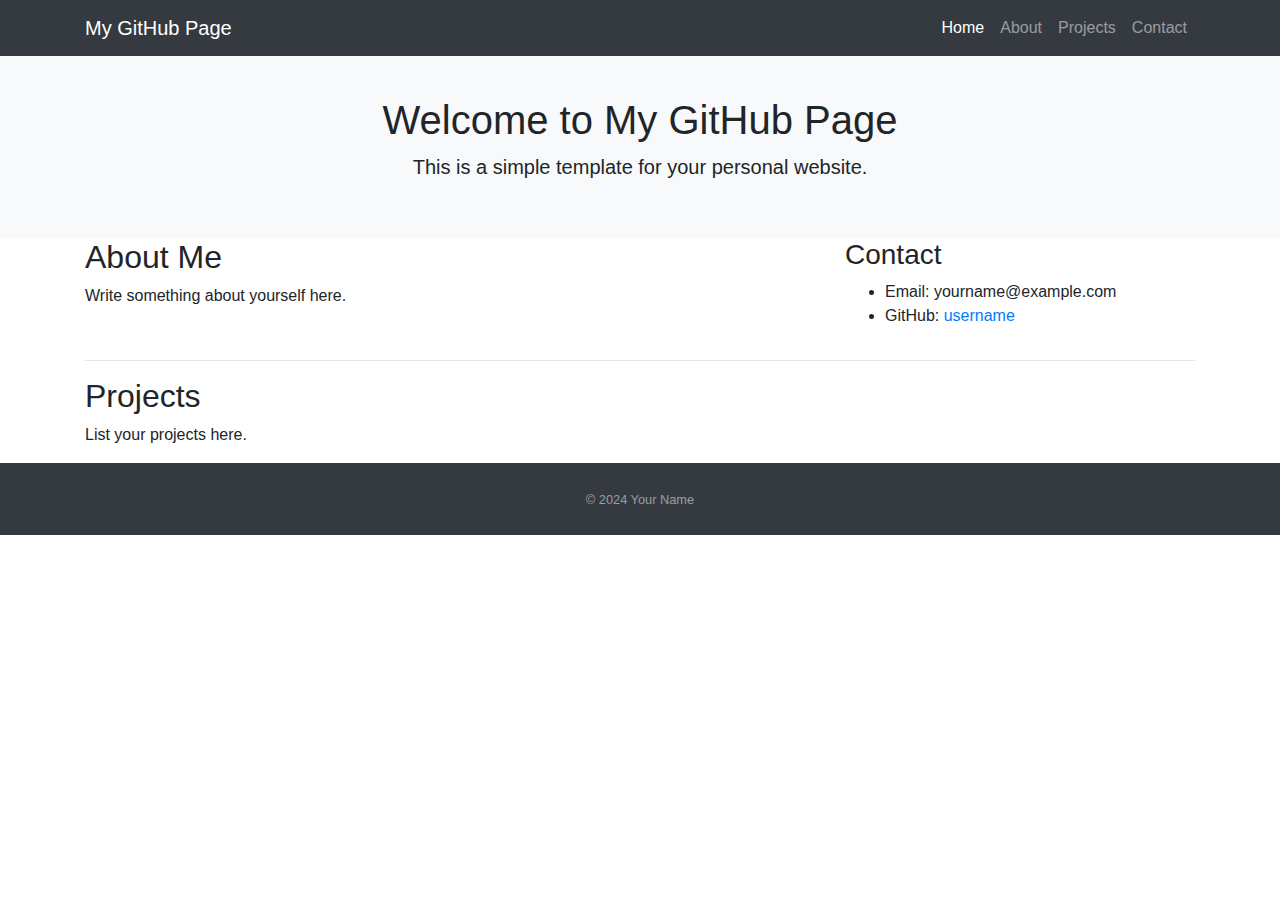
==== index.html @ a93f7b8a "index.html" ====
<!DOCTYPE html>
<html lang="en">
<head>
    <meta charset="UTF-8">
    <meta name="viewport" content="width=device-width, initial-scale=1.0">
    <title>My GitHub Page</title>
    <link href="https://stackpath.bootstrapcdn.com/bootstrap/4.5.2/css/bootstrap.min.css" rel="stylesheet">
    <style>
        body {
            padding-top: 56px;
        }
        .header {
            background-color: #f8f9fa;
            padding: 40px 0;
            text-align: center;
        }
    </style>
</head>
<body>
    <nav class="navbar navbar-expand-lg navbar-dark bg-dark fixed-top">
        <div class="container">
            <a class="navbar-brand" href="#">My GitHub Page</a>
            <button class="navbar-toggler" type="button" data-toggle="collapse" data-target="#navbarResponsive" aria-controls="navbarResponsive" aria-expanded="false" aria-label="Toggle navigation">
                <span class="navbar-toggler-icon"></span>
            </button>
            <div class="collapse navbar-collapse" id="navbarResponsive">
                <ul class="navbar-nav ml-auto">
                    <li class="nav-item active">
                        <a class="nav-link" href="#">Home</a>
                    </li>
                    <li class="nav-item">
                        <a class="nav-link" href="#">About</a>
                    </li>
                    <li class="nav-item">
                        <a class="nav-link" href="#">Projects</a>
                    </li>
                    <li class="nav-item">
                        <a class="nav-link" href="#">Contact</a>
                    </li>
                </ul>
            </div>
        </div>
    </nav>

    <header class="header">
        <div class="container">
            <h1>Welcome to My GitHub Page</h1>
            <p class="lead">This is a simple template for your personal website.</p>
        </div>
    </header>

    <div class="container">
        <div class="row">
            <div class="col-lg-8">
                <h2>About Me</h2>
                <p>Write something about yourself here.</p>
            </div>
            <div class="col-lg-4">
                <h3>Contact</h3>
                <ul>
                    <li>Email: yourname@example.com</li>
                    <li>GitHub: <a href="https://github.com/username">username</a></li>
                </ul>
            </div>
        </div>

        <hr>

        <div class="row">
            <div class="col-lg-12">
                <h2>Projects</h2>
                <p>List your projects here.</p>
            </div>
        </div>
    </div>

    <footer class="py-4 bg-dark text-white-50">
        <div class="container text-center">
            <small>&copy; 2024 Your Name</small>
        </div>
    </footer>

    <script src="https://code.jquery.com/jquery-3.5.1.slim.min.js"></script>
    <script src="https://cdn.jsdelivr.net/npm/@popperjs/core@2.0.6/dist/umd/popper.min.js"></script>
    <script src="https://stackpath.bootstrapcdn.com/bootstrap/4.5.2/js/bootstrap.min.js"></script>
</body>
</html>
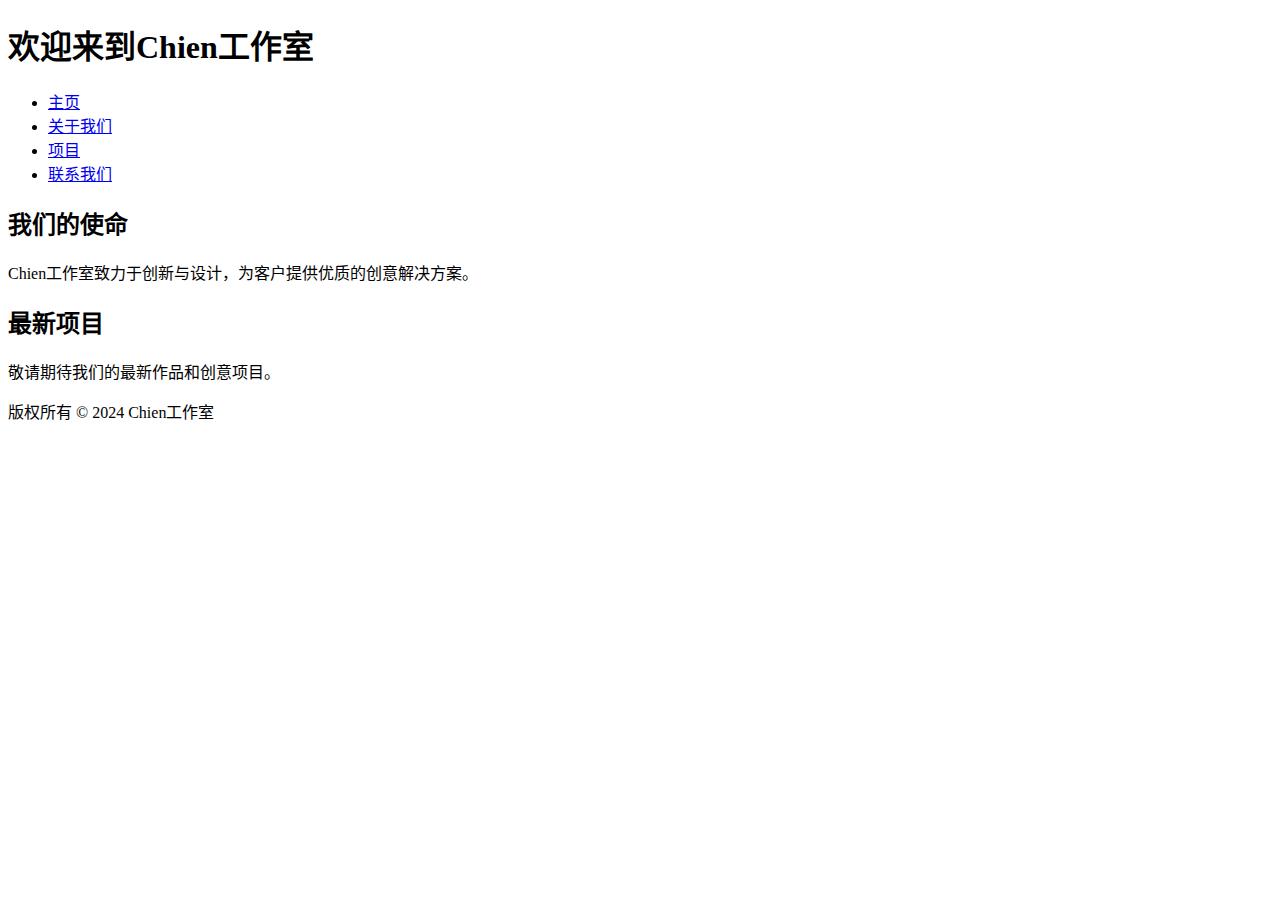
==== commit 9b9c726e: "index.html" ====
--- a/index.html
+++ b/index.html
@@ -1,87 +1,37 @@
 <!DOCTYPE html>
-<html lang="en">
+<html lang="zh-CN">
 <head>
     <meta charset="UTF-8">
     <meta name="viewport" content="width=device-width, initial-scale=1.0">
-    <title>My GitHub Page</title>
-    <link href="https://stackpath.bootstrapcdn.com/bootstrap/4.5.2/css/bootstrap.min.css" rel="stylesheet">
-    <style>
-        body {
-            padding-top: 56px;
-        }
-        .header {
-            background-color: #f8f9fa;
-            padding: 40px 0;
-            text-align: center;
-        }
-    </style>
+    <title>Chien工作室</title>
+    <link rel="stylesheet" href="styles.css">
 </head>
 <body>
-    <nav class="navbar navbar-expand-lg navbar-dark bg-dark fixed-top">
-        <div class="container">
-            <a class="navbar-brand" href="#">My GitHub Page</a>
-            <button class="navbar-toggler" type="button" data-toggle="collapse" data-target="#navbarResponsive" aria-controls="navbarResponsive" aria-expanded="false" aria-label="Toggle navigation">
-                <span class="navbar-toggler-icon"></span>
-            </button>
-            <div class="collapse navbar-collapse" id="navbarResponsive">
-                <ul class="navbar-nav ml-auto">
-                    <li class="nav-item active">
-                        <a class="nav-link" href="#">Home</a>
-                    </li>
-                    <li class="nav-item">
-                        <a class="nav-link" href="#">About</a>
-                    </li>
-                    <li class="nav-item">
-                        <a class="nav-link" href="#">Projects</a>
-                    </li>
-                    <li class="nav-item">
-                        <a class="nav-link" href="#">Contact</a>
-                    </li>
-                </ul>
-            </div>
-        </div>
-    </nav>
-
-    <header class="header">
-        <div class="container">
-            <h1>Welcome to My GitHub Page</h1>
-            <p class="lead">This is a simple template for your personal website.</p>
-        </div>
+    <header>
+        <h1>欢迎来到Chien工作室</h1>
+        <nav>
+            <ul>
+                <li><a href="index.html">主页</a></li>
+                <li><a href="about.html">关于我们</a></li>
+                <li><a href="projects.html">项目</a></li>
+                <li><a href="contact.html">联系我们</a></li>
+            </ul>
+        </nav>
     </header>
 
-    <div class="container">
-        <div class="row">
-            <div class="col-lg-8">
-                <h2>About Me</h2>
-                <p>Write something about yourself here.</p>
-            </div>
-            <div class="col-lg-4">
-                <h3>Contact</h3>
-                <ul>
-                    <li>Email: yourname@example.com</li>
-                    <li>GitHub: <a href="https://github.com/username">username</a></li>
-                </ul>
-            </div>
-        </div>
+    <main>
+        <section>
+            <h2>我们的使命</h2>
+            <p>Chien工作室致力于创新与设计，为客户提供优质的创意解决方案。</p>
+        </section>
+        <section>
+            <h2>最新项目</h2>
+            <p>敬请期待我们的最新作品和创意项目。</p>
+        </section>
+    </main>
 
-        <hr>
-
-        <div class="row">
-            <div class="col-lg-12">
-                <h2>Projects</h2>
-                <p>List your projects here.</p>
-            </div>
-        </div>
-    </div>
-
-    <footer class="py-4 bg-dark text-white-50">
-        <div class="container text-center">
-            <small>&copy; 2024 Your Name</small>
-        </div>
+    <footer>
+        <p>版权所有 &copy; 2024 Chien工作室</p>
     </footer>
-
-    <script src="https://code.jquery.com/jquery-3.5.1.slim.min.js"></script>
-    <script src="https://cdn.jsdelivr.net/npm/@popperjs/core@2.0.6/dist/umd/popper.min.js"></script>
-    <script src="https://stackpath.bootstrapcdn.com/bootstrap/4.5.2/js/bootstrap.min.js"></script>
 </body>
 </html>
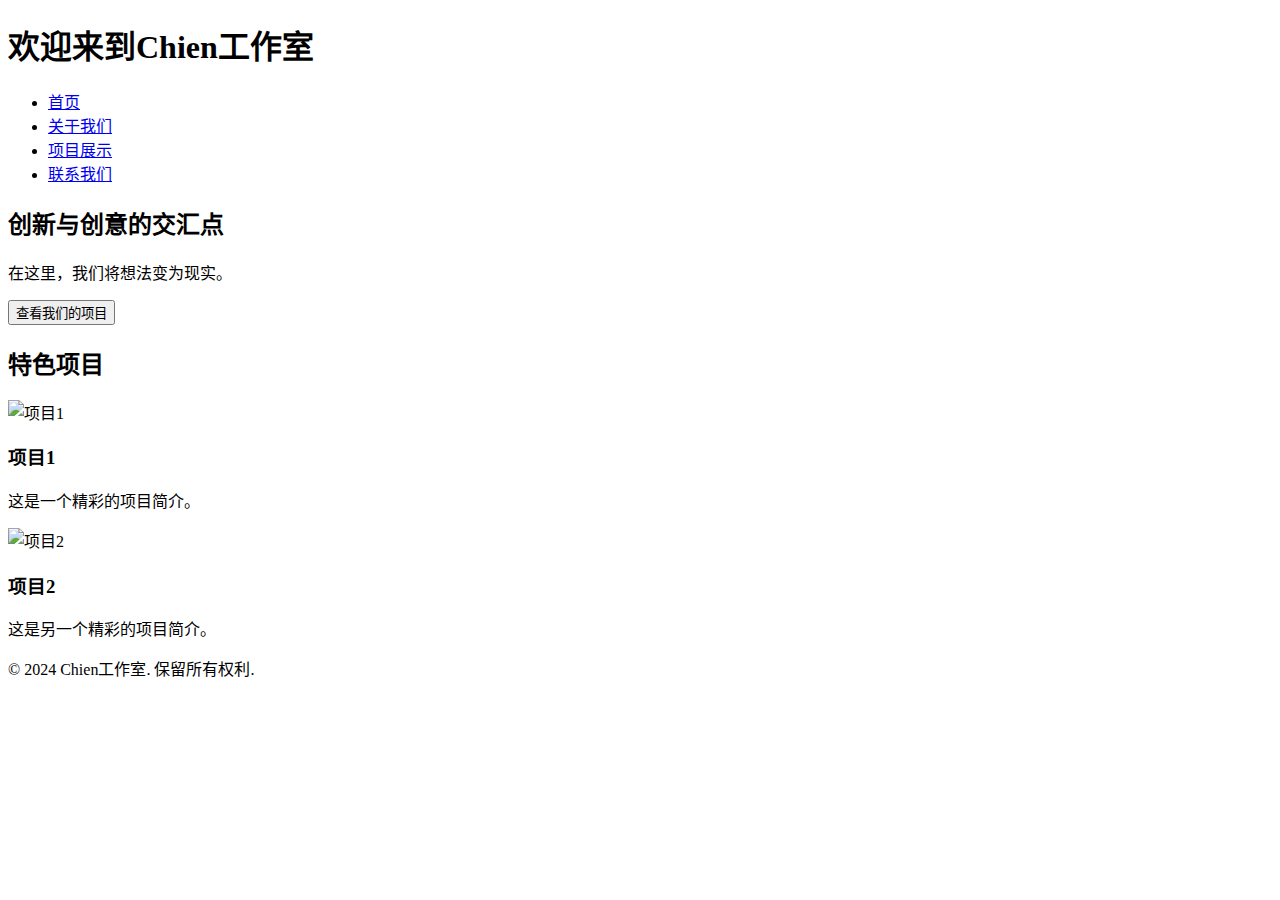
==== commit 34f5779d: "index.html" ====
--- a/index.html
+++ b/index.html
@@ -4,34 +4,50 @@
     <meta charset="UTF-8">
     <meta name="viewport" content="width=device-width, initial-scale=1.0">
     <title>Chien工作室</title>
-    <link rel="stylesheet" href="styles.css">
+    <link rel="stylesheet" href="assets/css/style.css">
 </head>
 <body>
     <header>
         <h1>欢迎来到Chien工作室</h1>
         <nav>
             <ul>
-                <li><a href="index.html">主页</a></li>
+                <li><a href="index.html">首页</a></li>
                 <li><a href="about.html">关于我们</a></li>
-                <li><a href="projects.html">项目</a></li>
+                <li><a href="projects.html">项目展示</a></li>
                 <li><a href="contact.html">联系我们</a></li>
             </ul>
         </nav>
     </header>
-
+    
     <main>
-        <section>
-            <h2>我们的使命</h2>
-            <p>Chien工作室致力于创新与设计，为客户提供优质的创意解决方案。</p>
+        <section class="hero">
+            <h2>创新与创意的交汇点</h2>
+            <p>在这里，我们将想法变为现实。</p>
+            <button onclick="window.location.href='projects.html'">查看我们的项目</button>
         </section>
-        <section>
-            <h2>最新项目</h2>
-            <p>敬请期待我们的最新作品和创意项目。</p>
+        
+        <section class="featured-projects">
+            <h2>特色项目</h2>
+            <div class="project-gallery">
+                <div class="project-item">
+                    <img src="assets/images/project1.jpg" alt="项目1">
+                    <h3>项目1</h3>
+                    <p>这是一个精彩的项目简介。</p>
+                </div>
+                <div class="project-item">
+                    <img src="assets/images/project2.jpg" alt="项目2">
+                    <h3>项目2</h3>
+                    <p>这是另一个精彩的项目简介。</p>
+                </div>
+                <!-- 更多项目 -->
+            </div>
         </section>
     </main>
+    
+    <footer>
+        <p>© 2024 Chien工作室. 保留所有权利.</p>
+    </footer>
 
-    <footer>
-        <p>版权所有 &copy; 2024 Chien工作室</p>
-    </footer>
+    <script src="assets/js/script.js"></script>
 </body>
 </html>
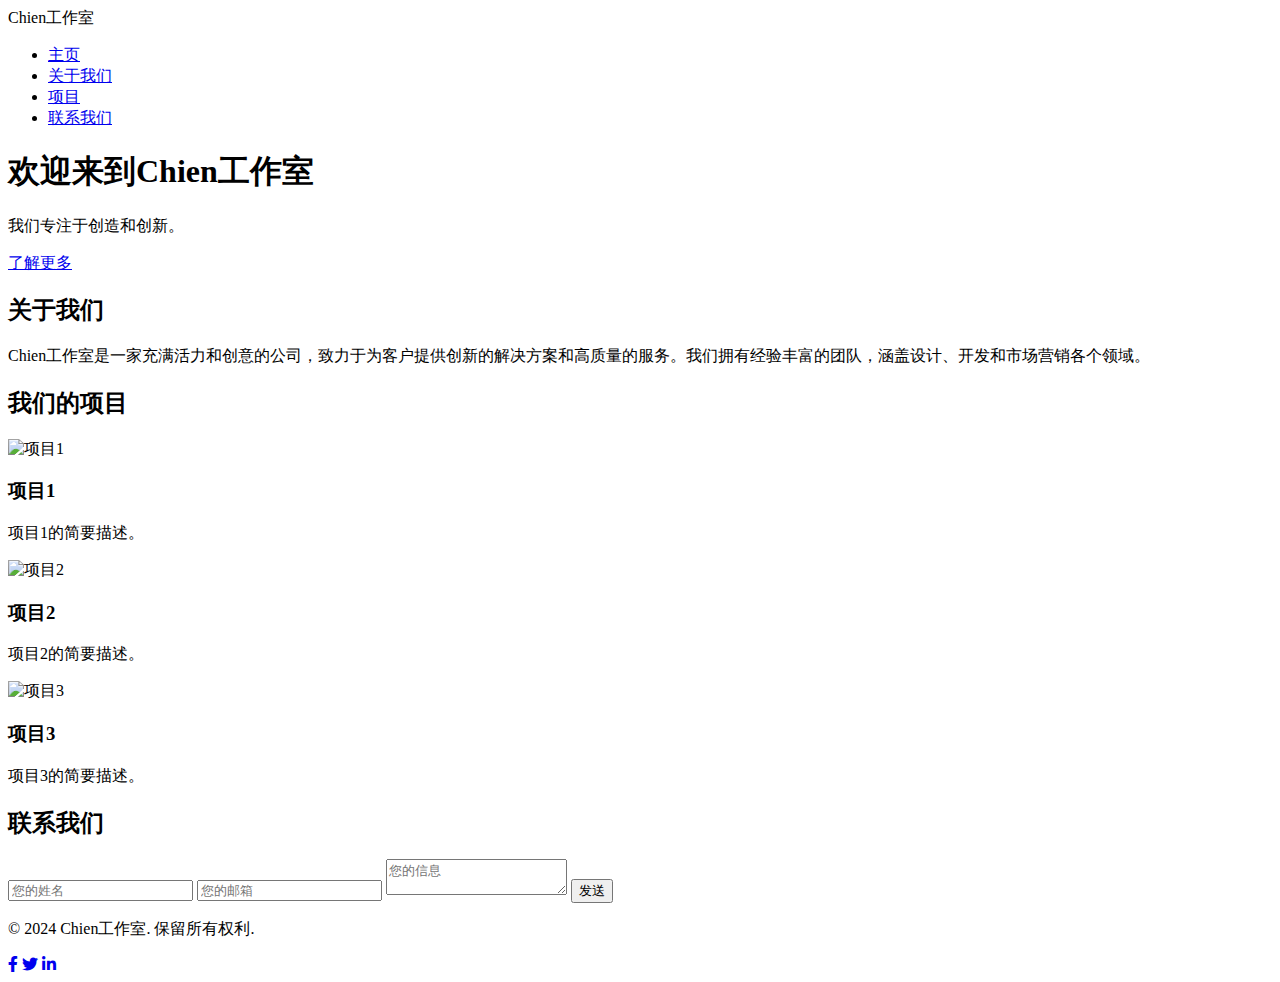
==== commit f41cf83f: "index.html" ====
--- a/index.html
+++ b/index.html
@@ -1,53 +1,80 @@
 <!DOCTYPE html>
-<html lang="zh-CN">
+<html lang="zh">
 <head>
     <meta charset="UTF-8">
     <meta name="viewport" content="width=device-width, initial-scale=1.0">
     <title>Chien工作室</title>
-    <link rel="stylesheet" href="assets/css/style.css">
+    <link rel="stylesheet" href="styles/style.css">
+    <link rel="stylesheet" href="https://cdnjs.cloudflare.com/ajax/libs/font-awesome/6.0.0/css/all.min.css">
 </head>
 <body>
     <header>
-        <h1>欢迎来到Chien工作室</h1>
         <nav>
+            <div class="logo">Chien工作室</div>
             <ul>
-                <li><a href="index.html">首页</a></li>
-                <li><a href="about.html">关于我们</a></li>
-                <li><a href="projects.html">项目展示</a></li>
-                <li><a href="contact.html">联系我们</a></li>
+                <li><a href="#home">主页</a></li>
+                <li><a href="#about">关于我们</a></li>
+                <li><a href="#projects">项目</a></li>
+                <li><a href="#contact">联系我们</a></li>
             </ul>
         </nav>
     </header>
-    
+
     <main>
-        <section class="hero">
-            <h2>创新与创意的交汇点</h2>
-            <p>在这里，我们将想法变为现实。</p>
-            <button onclick="window.location.href='projects.html'">查看我们的项目</button>
+        <section id="home">
+            <div class="hero">
+                <h1>欢迎来到Chien工作室</h1>
+                <p>我们专注于创造和创新。</p>
+                <a href="#about" class="cta-button">了解更多</a>
+            </div>
         </section>
-        
-        <section class="featured-projects">
-            <h2>特色项目</h2>
-            <div class="project-gallery">
+
+        <section id="about">
+            <h2>关于我们</h2>
+            <p>Chien工作室是一家充满活力和创意的公司，致力于为客户提供创新的解决方案和高质量的服务。我们拥有经验丰富的团队，涵盖设计、开发和市场营销各个领域。</p>
+        </section>
+
+        <section id="projects">
+            <h2>我们的项目</h2>
+            <div class="project-list">
                 <div class="project-item">
-                    <img src="assets/images/project1.jpg" alt="项目1">
+                    <img src="images/project1.jpg" alt="项目1">
                     <h3>项目1</h3>
-                    <p>这是一个精彩的项目简介。</p>
+                    <p>项目1的简要描述。</p>
                 </div>
                 <div class="project-item">
-                    <img src="assets/images/project2.jpg" alt="项目2">
+                    <img src="images/project2.jpg" alt="项目2">
                     <h3>项目2</h3>
-                    <p>这是另一个精彩的项目简介。</p>
+                    <p>项目2的简要描述。</p>
                 </div>
-                <!-- 更多项目 -->
+                <div class="project-item">
+                    <img src="images/project3.jpg" alt="项目3">
+                    <h3>项目3</h3>
+                    <p>项目3的简要描述。</p>
+                </div>
             </div>
         </section>
+
+        <section id="contact">
+            <h2>联系我们</h2>
+            <form>
+                <input type="text" placeholder="您的姓名">
+                <input type="email" placeholder="您的邮箱">
+                <textarea placeholder="您的信息"></textarea>
+                <button type="submit">发送</button>
+            </form>
+        </section>
     </main>
-    
+
     <footer>
-        <p>© 2024 Chien工作室. 保留所有权利.</p>
+        <p>&copy; 2024 Chien工作室. 保留所有权利.</p>
+        <div class="social-icons">
+            <a href="#"><i class="fab fa-facebook-f"></i></a>
+            <a href="#"><i class="fab fa-twitter"></i></a>
+            <a href="#"><i class="fab fa-linkedin-in"></i></a>
+        </div>
     </footer>
 
-    <script src="assets/js/script.js"></script>
+    <script src="scripts/script.js"></script>
 </body>
-</html>
+</html>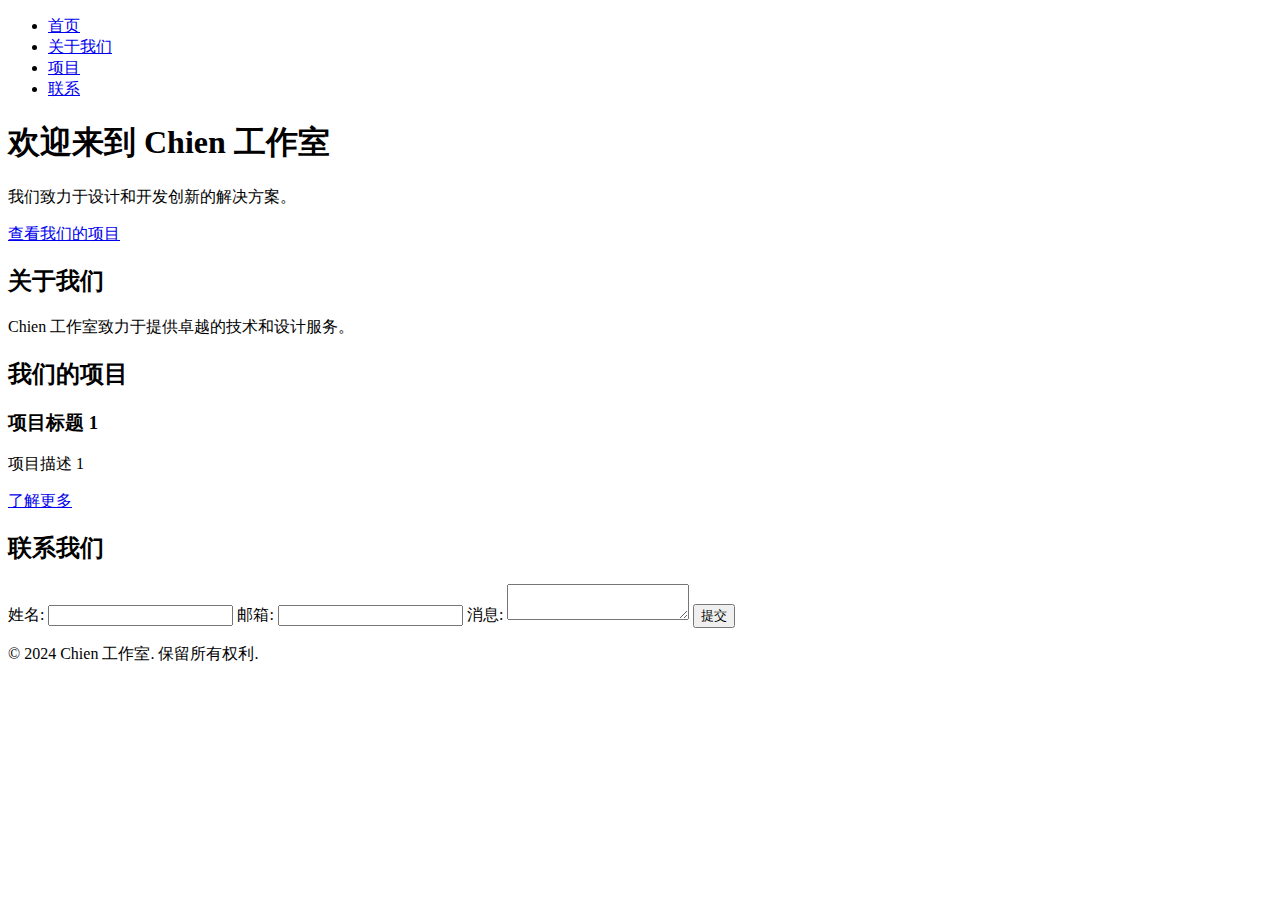
==== commit dcd9b1bf: "index.html" ====
--- a/index.html
+++ b/index.html
@@ -4,77 +4,64 @@
     <meta charset="UTF-8">
     <meta name="viewport" content="width=device-width, initial-scale=1.0">
     <title>Chien工作室</title>
-    <link rel="stylesheet" href="styles/style.css">
-    <link rel="stylesheet" href="https://cdnjs.cloudflare.com/ajax/libs/font-awesome/6.0.0/css/all.min.css">
+    <link rel="stylesheet" href="styles.css">
 </head>
 <body>
     <header>
         <nav>
-            <div class="logo">Chien工作室</div>
             <ul>
-                <li><a href="#home">主页</a></li>
+                <li><a href="#home">首页</a></li>
                 <li><a href="#about">关于我们</a></li>
                 <li><a href="#projects">项目</a></li>
-                <li><a href="#contact">联系我们</a></li>
+                <li><a href="#contact">联系</a></li>
             </ul>
         </nav>
     </header>
+    
+    <section id="home" class="hero">
+        <div class="hero-content">
+            <h1>欢迎来到 Chien 工作室</h1>
+            <p>我们致力于设计和开发创新的解决方案。</p>
+            <a href="#projects" class="cta-button">查看我们的项目</a>
+        </div>
+    </section>
 
-    <main>
-        <section id="home">
-            <div class="hero">
-                <h1>欢迎来到Chien工作室</h1>
-                <p>我们专注于创造和创新。</p>
-                <a href="#about" class="cta-button">了解更多</a>
-            </div>
-        </section>
+    <section id="about" class="about">
+        <h2>关于我们</h2>
+        <p>Chien 工作室致力于提供卓越的技术和设计服务。</p>
+        <!-- 可以添加更多内容或团队成员介绍 -->
+    </section>
 
-        <section id="about">
-            <h2>关于我们</h2>
-            <p>Chien工作室是一家充满活力和创意的公司，致力于为客户提供创新的解决方案和高质量的服务。我们拥有经验丰富的团队，涵盖设计、开发和市场营销各个领域。</p>
-        </section>
+    <section id="projects" class="projects">
+        <h2>我们的项目</h2>
+        <div class="project-card">
+            <h3>项目标题 1</h3>
+            <p>项目描述 1</p>
+            <a href="#" class="cta-button">了解更多</a>
+        </div>
+        <!-- 添加更多项目卡片 -->
+    </section>
 
-        <section id="projects">
-            <h2>我们的项目</h2>
-            <div class="project-list">
-                <div class="project-item">
-                    <img src="images/project1.jpg" alt="项目1">
-                    <h3>项目1</h3>
-                    <p>项目1的简要描述。</p>
-                </div>
-                <div class="project-item">
-                    <img src="images/project2.jpg" alt="项目2">
-                    <h3>项目2</h3>
-                    <p>项目2的简要描述。</p>
-                </div>
-                <div class="project-item">
-                    <img src="images/project3.jpg" alt="项目3">
-                    <h3>项目3</h3>
-                    <p>项目3的简要描述。</p>
-                </div>
-            </div>
-        </section>
-
-        <section id="contact">
-            <h2>联系我们</h2>
-            <form>
-                <input type="text" placeholder="您的姓名">
-                <input type="email" placeholder="您的邮箱">
-                <textarea placeholder="您的信息"></textarea>
-                <button type="submit">发送</button>
-            </form>
-        </section>
-    </main>
+    <section id="contact" class="contact">
+        <h2>联系我们</h2>
+        <form>
+            <label for="name">姓名:</label>
+            <input type="text" id="name" name="name" required>
+            
+            <label for="email">邮箱:</label>
+            <input type="email" id="email" name="email" required>
+            
+            <label for="message">消息:</label>
+            <textarea id="message" name="message" required></textarea>
+            
+            <button type="submit">提交</button>
+        </form>
+    </section>
 
     <footer>
-        <p>&copy; 2024 Chien工作室. 保留所有权利.</p>
-        <div class="social-icons">
-            <a href="#"><i class="fab fa-facebook-f"></i></a>
-            <a href="#"><i class="fab fa-twitter"></i></a>
-            <a href="#"><i class="fab fa-linkedin-in"></i></a>
-        </div>
+        <p>&copy; 2024 Chien 工作室. 保留所有权利.</p>
     </footer>
 
-    <script src="scripts/script.js"></script>
+    <script src="script.js"></script>
 </body>
-</html>+</html>
